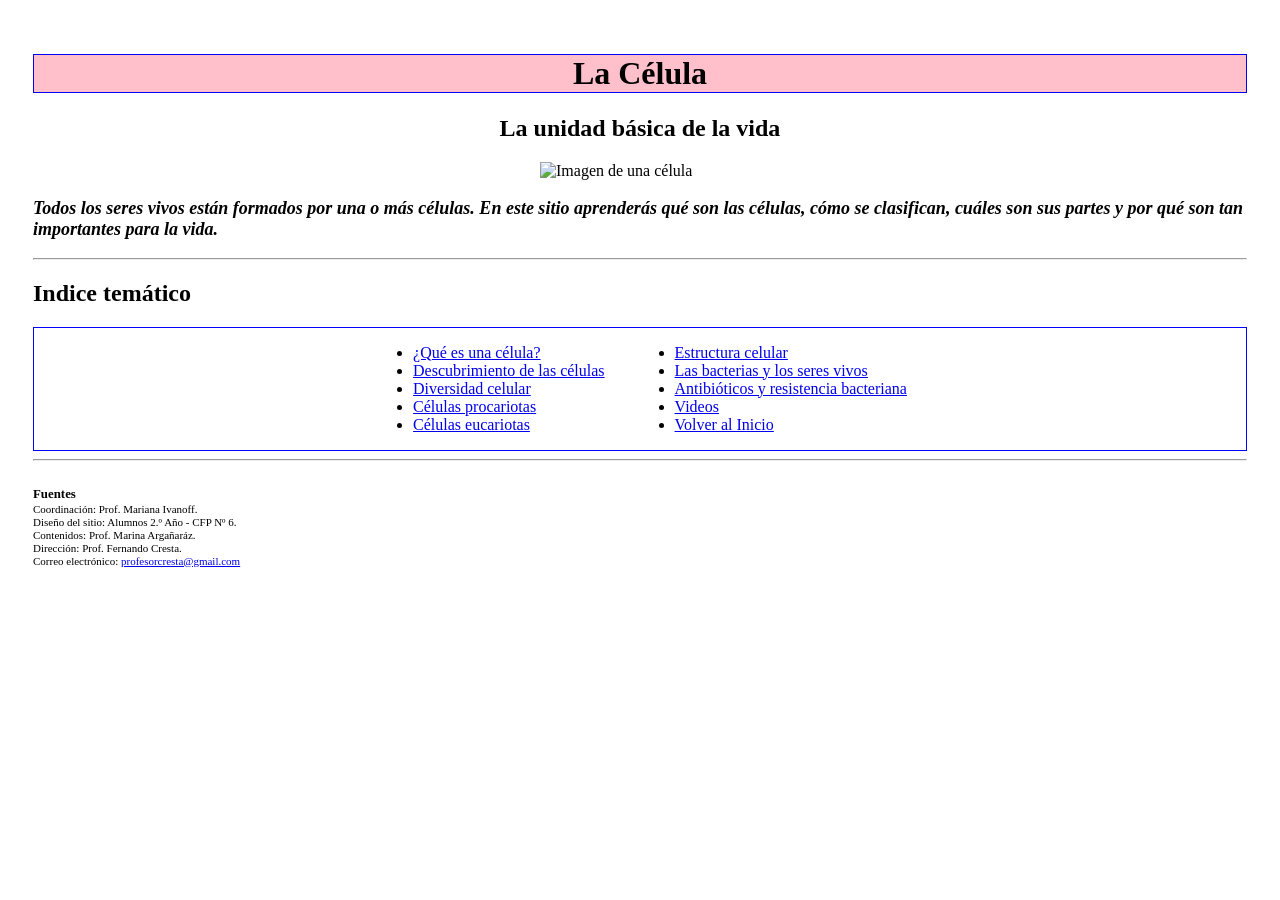
==== index.html @ 6e965f33 "Add files via upload" ====
<!DOCTYPE html>
<html lang="es">

<head>
    <meta charset="UTF-8">
    <meta name="viewport" content="width=device-width, initial-scale=1.0">
    <link rel="stylesheet" href="styles.css" />
    <title>La Célula</title>
</head>

<body>
 <header>
     <h1 class="celula">La Célula</h1>
     <h2 class="celula2">La unidad básica de la vida</h2>
 </header>
 <main>
    <div class="contene_cel">
       <img class="contene_cel" src="https://fernandocresta.github.io/sitio-de-celula/images/celula_portada.png" alt="Imagen de una célula" width="200px">
    </div>
    <p class="parrafo1">
        Todos los seres vivos están formados por una o más células.
        En este sitio aprenderás qué son las células, cómo se clasifican,
        cuáles son sus partes y por qué son tan importantes para la vida.
    </p>
    
    <hr> <!-- inidica una raya -->

    <div id="menu"></div>
    <script>
    fetch("menu.html")
    .then(response => response.text())
    .then(data => {
          document.getElementById("menu").innerHTML = data;
    });
    </script>
    <hr>
</main>
<br />
<footer>
    <h3>Fuentes</h3>
    <p>Coordinación: Prof. Mariana Ivanoff.</p>
    <p>Diseño del sitio: Alumnos 2.º Año - CFP Nº 6.</p>
    <p>Contenidos: Prof. Marina Argañaráz.</p>
    <p>Dirección: Prof. Fernando Cresta.</p>
    
    <p>Correo electrónico:
        <a href="mailto:profesorcresta@gmail.com">
            profesorcresta@gmail.com
        </a>
    </p>
</footer>
</body>
</html>
---- styles.css ----
body{
  padding: 25px;
  background-image: url(https://fernandocresta.github.io/sitio-de-celula/images/fondo_pantallas.jpg);
}
.title {
	color: #5C6AC4;
}
.celula,.celula2{
    text-align: center;
}   
.celula{
    text-align: center;
    background-color: pink;
    border: 1px solid blue;
}
footer {
    font-size: 11px;
}
footer h3 {
    margin: 0 0 0 0;
}
footer p {
    margin: 1px 0;
}
.contene_cel{
    display: flex;
    justify-content: center;
}
.contene_diapo img {
    display: block;      /* una debajo de la otra */
    width: 100%;         /* ocupa todo el ancho disponible */
    max-width: 800px;    /* tamaño máximo */
    height: auto;        /* conserva proporciones */
    margin: 10px auto;   /* centradas */
}
.parrafo1{
    font-size: 18px;
    font-weight: bold;
    font-style: italic;
}
.contenedor_nav{
    border:1px solid blue;
    display: flex; 
    gap: 30px; 
    justify-content: center;
}  
.contenedor_videos{
    display: flex;
    flex-direction: column;
    align-items: center;
    gap: 10px;
    margin: 30px 0;
}
.contenedor_videos iframe{
    width: 90%;
    max-width: 800px;
    aspect-ratio: 16 / 9;
    height: auto;
    border: 2px solid #0b7dda;
    border-radius: 10px;
}
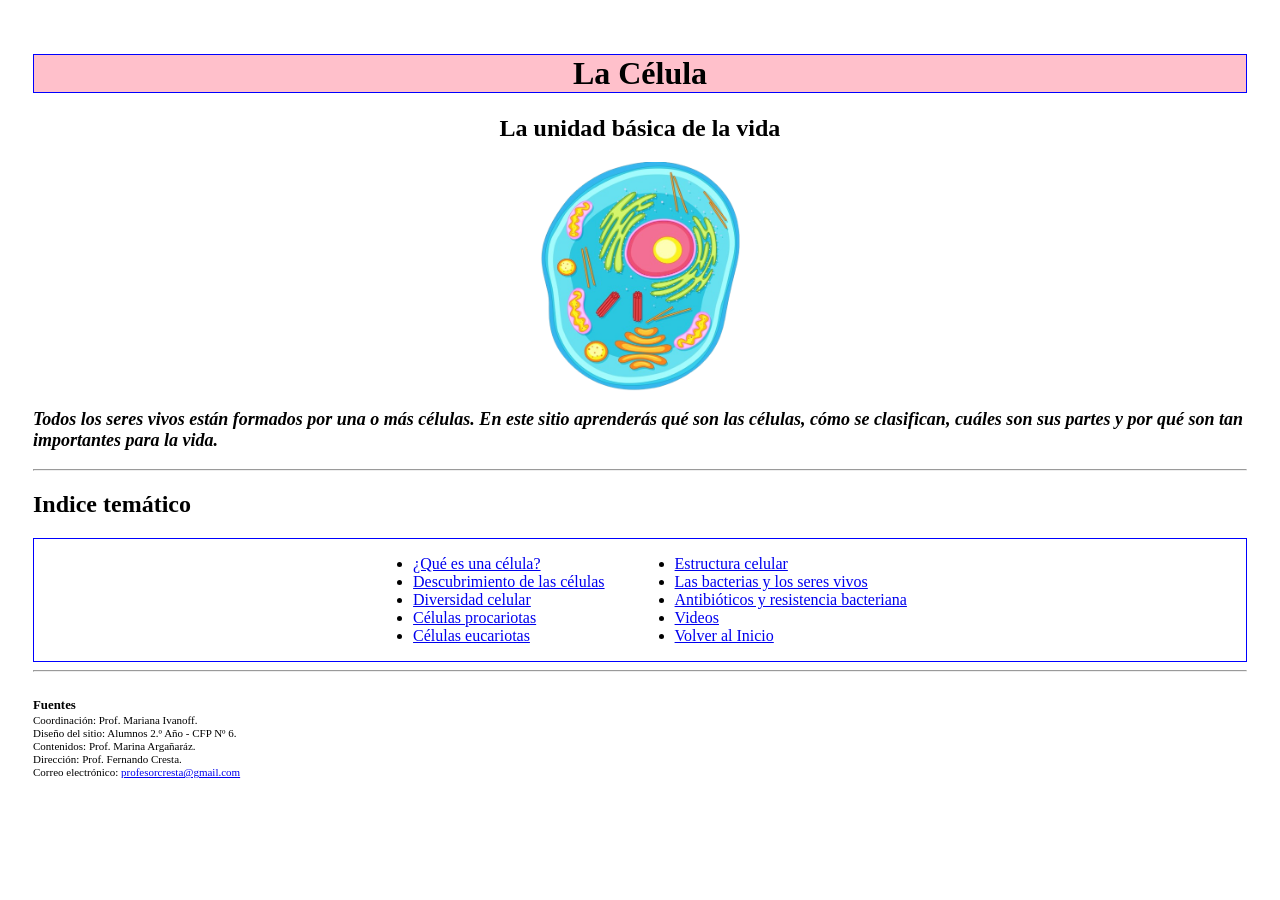
==== commit f9be4f91: "Update image source for cell image in index.html" ====
--- a/index.html
+++ b/index.html
@@ -15,7 +15,7 @@
  </header>
  <main>
     <div class="contene_cel">
-       <img class="contene_cel" src="https://fernandocresta.github.io/sitio-de-celula/images/celula_portada.png" alt="Imagen de una célula" width="200px">
+       <img class="contene_cel" src="https://cfp6leonleonel-eng.github.io/sitio-celula/images/celula_portada.png" alt="Imagen de una célula" width="200px">
     </div>
     <p class="parrafo1">
         Todos los seres vivos están formados por una o más células.
@@ -50,4 +50,4 @@
     </p>
 </footer>
 </body>
-</html>+</html>
